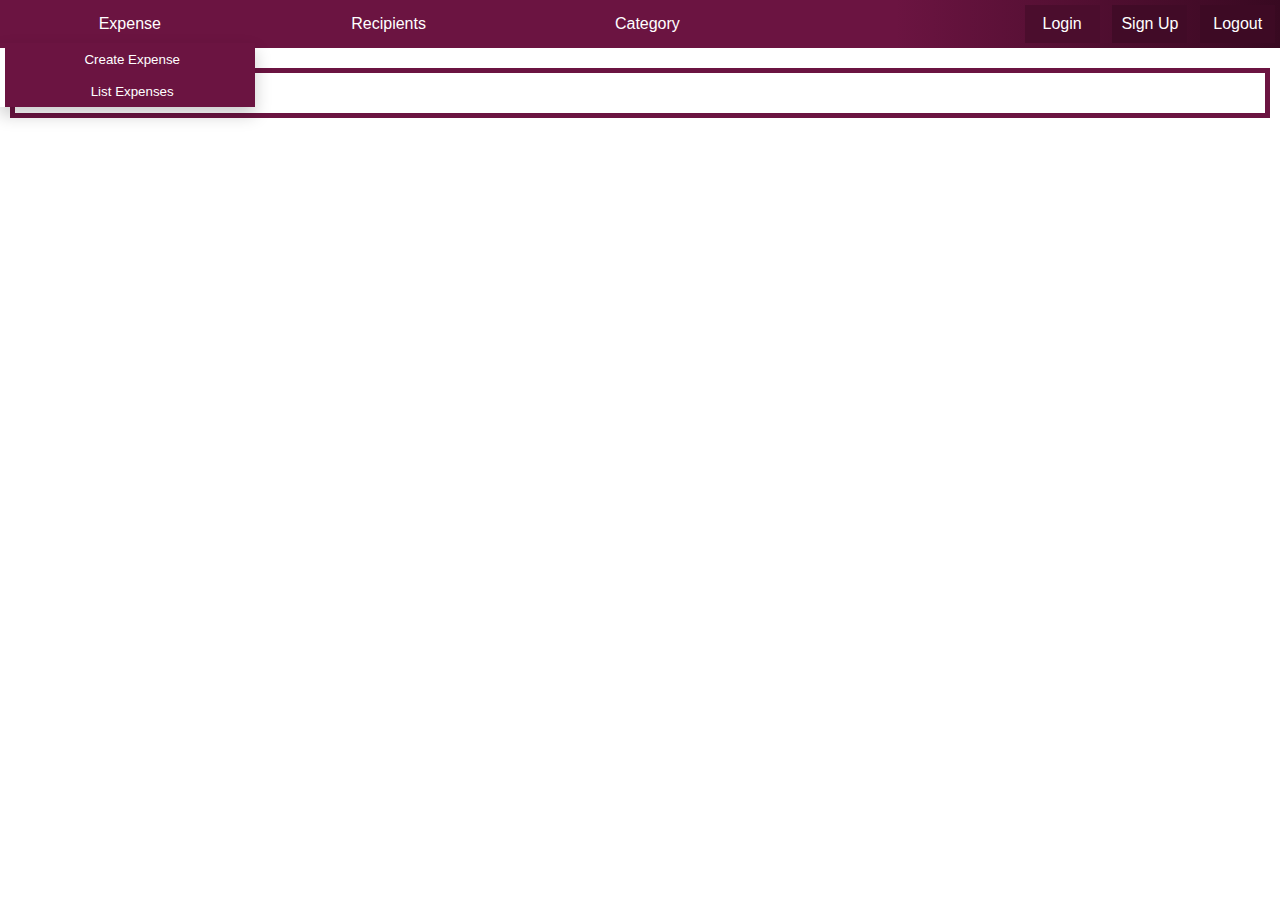
==== index.html @ 3102efbf "Fixed Form style and minor fixes such as label inputs and title." ====
<!DOCTYPE html>
<html lang="en">
<head>
    <meta charset="UTF-8">
    <meta http-equiv="X-UA-Compatible" content="IE=edge">
    <meta name="viewport" content="width=device-width, initial-scale=1.0">
    <title>Economiq</title>
    <link rel="stylesheet" href="css/Style.css">
</head>
<body>
    <header>    
        <nav class ="navbar-top">
            <div class ="wrapper-menu-buttons">
                <div class="dropdown">
                    <button class="menu-button">Expense</button>
                    <div class="dropdown-content">
                        <button id="ExpenseButton">Create Expense</button>
                        <button id="ListExpenseButton">List Expenses</button>
                    </div>
                </div>
                <div class="dropdown">
                    <button class="menu-button">Recipients</button>
                    <div class="dropdown-content">
                        <button id="CreateRecipientButton">Create Recipient</button>
                        <button id="RecipientsButton">Show Recipients</button>
                    </div>
                </div>
                <div class="dropdown">
                    <button class="menu-button">Category</button>
                    <div class="dropdown-content">
                        <button id="CategoryButton">Create Category</button>
                    </div>
                </div>
                
            </div>
            <div class="wrapper-account-related">
                <button id="LoginButton" class="AccountButtons">Login</button>
                <button id="RegisterButton" class="AccountButtons">Sign Up</button>
                <button id="LogoutButton" class="AccountButtons">Logout</button>
            </div>
        
    
        
        </nav>
    </header>
    <div id="root">

    </div>
    <div id = 'Footing'>
        
    </div>
    <script src="main.js" type="module"></script>
</body>
</html>
---- css/Style.css ----
@import "Forms.css";
@import "navbar.css"; 
#root {
  margin: 20px 10px;
  padding: 20px;
  border: 5px solid #6b1441;
  text-align: center;
  font-family: 'Montserrat', sans-serif;
}
body{
  margin:0px;
}

table {
  margin: 0 auto;
  margin: 5px 0;
}
table,th,td {
  margin: 0 auto;
  border: 1px solid;
  font-size: 1.1em;           
  font-weight: bold;
}
th,td {
  text-align: left;
  padding: 0 5px;
}
tr:nth-child(even){
  background-color: #ccc;    
}

nav {
  display: flex;
  justify-content: center;
  flex-direction: column;
}
nav button {
  cursor: pointer;
  
}

@media screen and (min-width: 800px){
  nav {
     flex-direction: row;
  }
}
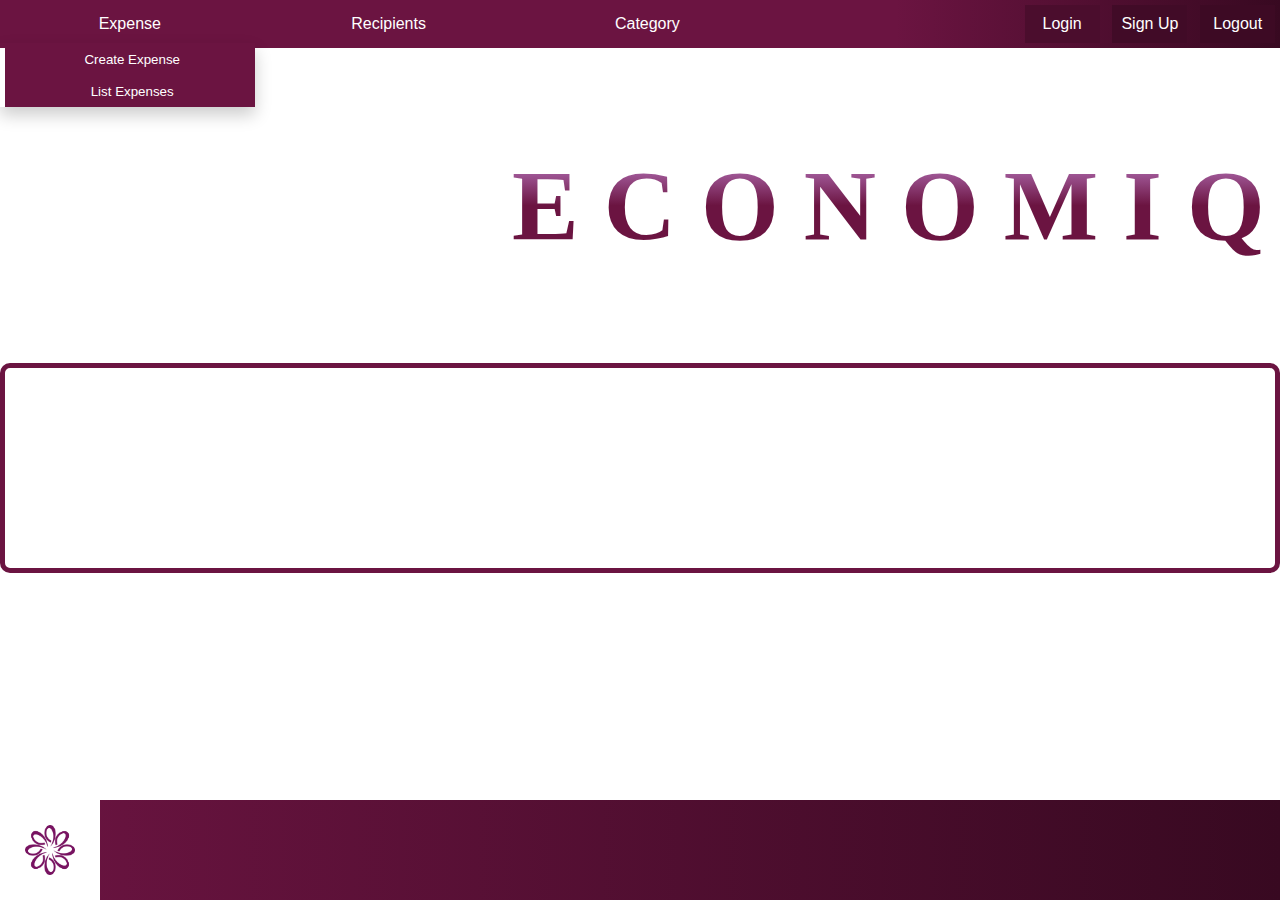
==== commit e2aa090c: "Styling for form" ====
--- a/index.html
+++ b/index.html
@@ -43,12 +43,22 @@
         
         </nav>
     </header>
+    <div class="container">
+        <div class="row">
+            <div class="col-md-12 text-center">
+                <h3 class="animate-charcter"> E c o n o m i q</h3>
+            </div>
+        </div>
+    </div>
     <div id="root">
-
     </div>
     <div id = 'Footing'>
-        
+        <footer id="footer">
+            <div class="logo">
+                <img src="css/hamtning.jpg">
+            </div>
     </div>
+    </footer>
     <script src="main.js" type="module"></script>
 </body>
 </html>
--- a/css/Style.css
+++ b/css/Style.css
@@ -1,32 +1,17 @@
 @import "Forms.css";
 @import "navbar.css"; 
+@import "Table.css"; 
+
 #root {
-  margin: 20px 10px;
-  padding: 20px;
+  padding: 100px;
   border: 5px solid #6b1441;
   text-align: center;
   font-family: 'Montserrat', sans-serif;
+  border-radius: 10px;
 }
+
 body{
   margin:0px;
-}
-
-table {
-  margin: 0 auto;
-  margin: 5px 0;
-}
-table,th,td {
-  margin: 0 auto;
-  border: 1px solid;
-  font-size: 1.1em;           
-  font-weight: bold;
-}
-th,td {
-  text-align: left;
-  padding: 0 5px;
-}
-tr:nth-child(even){
-  background-color: #ccc;    
 }
 
 nav {
@@ -34,9 +19,9 @@
   justify-content: center;
   flex-direction: column;
 }
+
 nav button {
   cursor: pointer;
-  
 }
 
 @media screen and (min-width: 800px){
@@ -45,5 +30,47 @@
   }
 }
 
+#footer {
+  position: absolute;
+  bottom: 0;
+  width: 100%;
+  height: 100px;
+  background-image: linear-gradient(to right, #6b1441 , #380921);
+}
 
+.animate-charcter
+{
+   text-transform: uppercase;
+  background-image: linear-gradient(
+    #c88bd8 0%,
+    #6b1441 50%,
+    #6b1441 100%
+  );
 
+  background-size: auto auto;
+  background-clip: border-box;
+  background-size: 200% auto;
+  color: #6b1441;
+  background-clip: text;
+  text-fill-color: transparent;
+  -webkit-background-clip: text;
+  -webkit-text-fill-color: transparent;
+  animation: textclip 3s linear infinite;
+  display: inline-block;
+      font-size: 100px;
+      font-family: Verdana;
+margin-left: 40%;
+}
+
+@keyframes textclip {
+  to {
+    background-position: 200% center;
+  }
+}
+
+img {
+  display: flex;
+  align-items: end;
+  max-width: 10%;
+ width: 100px;
+}
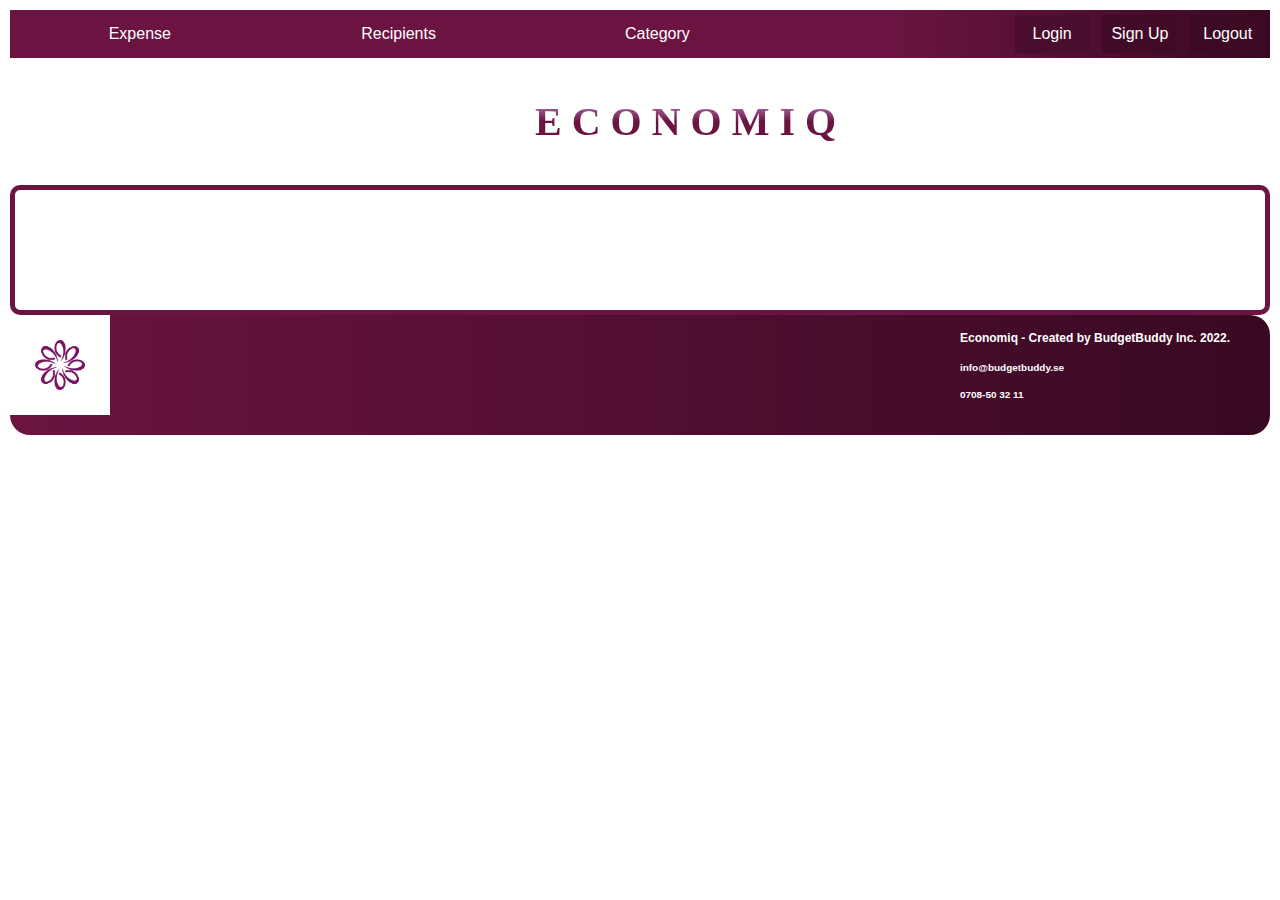
==== commit 4c72e718: "Fixed massive layout malfunction. Added footer, logo etc." ====
--- a/index.html
+++ b/index.html
@@ -52,12 +52,24 @@
     </div>
     <div id="root">
     </div>
-    <div id = 'Footing'>
+    
+
         <footer id="footer">
             <div class="logo">
+                <span class="texten">
+                  <p>  <h4>Economiq - Created by BudgetBuddy Inc. 2022.</h4>
+                   <h5>info@budgetbuddy.se</h5>
+                   <h5>0708-50 32 11</h5>
+
+
+                   </p>
+
+            </span>
                 <img src="css/hamtning.jpg">
+            
             </div>
-    </div>
+         
+  
     </footer>
     <script src="main.js" type="module"></script>
 </body>
--- a/css/Style.css
+++ b/css/Style.css
@@ -3,7 +3,7 @@
 @import "Table.css"; 
 
 #root {
-  padding: 100px;
+  padding: 60px;
   border: 5px solid #6b1441;
   text-align: center;
   font-family: 'Montserrat', sans-serif;
@@ -11,7 +11,16 @@
 }
 
 body{
-  margin:0px;
+  margin:10px;
+}
+
+.texten{
+color: white;
+font-size: 12px;
+float:right;
+font-family: 'Verdana', sans-serif;
+margin-right: 40px;
+
 }
 
 nav {
@@ -31,11 +40,21 @@
 }
 
 #footer {
-  position: absolute;
-  bottom: 0;
-  width: 100%;
-  height: 100px;
+  position:bottom;
+  bottom:100px;
+  width:100%;
+  height:120px;   /* Height of the footer */
+  border-radius: 20px;
   background-image: linear-gradient(to right, #6b1441 , #380921);
+
+}
+.logo2{
+  display: flex;
+  float: right;
+  align-items: flex-end;
+
+
+
 }
 
 .animate-charcter
@@ -47,9 +66,9 @@
     #6b1441 100%
   );
 
-  background-size: auto auto;
+  background-size: 100px;
   background-clip: border-box;
-  background-size: 200% auto;
+  background-size: 100% ;
   color: #6b1441;
   background-clip: text;
   text-fill-color: transparent;
@@ -57,9 +76,9 @@
   -webkit-text-fill-color: transparent;
   animation: textclip 3s linear infinite;
   display: inline-block;
-      font-size: 100px;
-      font-family: Verdana;
-margin-left: 40%;
+      font-size: 40px;
+      font-family: Monsterrat;
+     padding-left: 525px;
 }
 
 @keyframes textclip {
@@ -70,7 +89,9 @@
 
 img {
   display: flex;
-  align-items: end;
-  max-width: 10%;
+  max-width: 50px;
+  align-items: flex-start;
+  max-width: 50%;
  width: 100px;
+ height: 100%;
 }
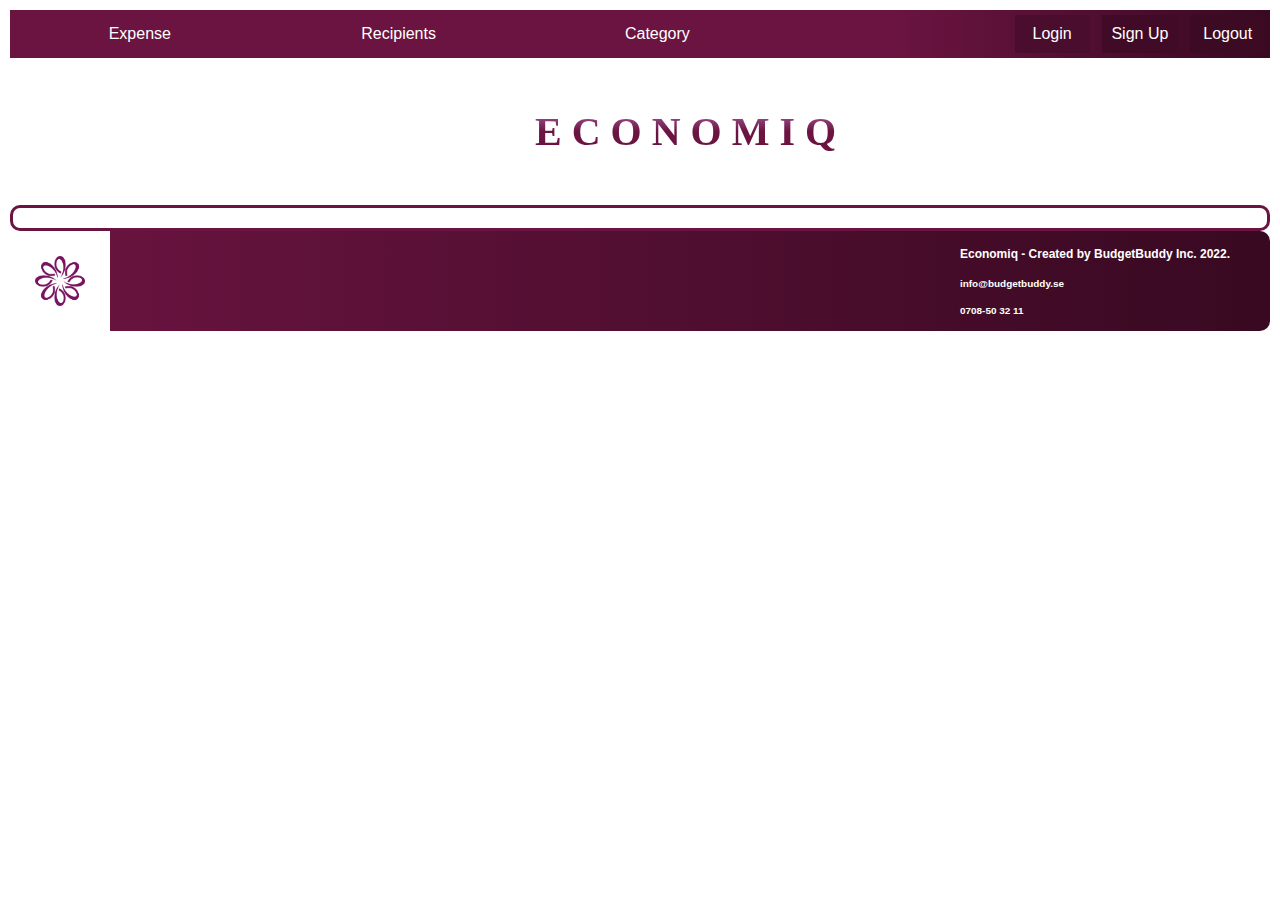
==== commit 16b74be7: "Minor changes in forms layout" ====
--- a/index.html
+++ b/index.html
@@ -45,9 +45,9 @@
     </header>
     <div class="container">
         <div class="row">
-            <div class="col-md-12 text-center">
+            
                 <h3 class="animate-charcter"> E c o n o m i q</h3>
-            </div>
+           
         </div>
     </div>
     <div id="root">
--- a/css/Style.css
+++ b/css/Style.css
@@ -3,15 +3,17 @@
 @import "Table.css"; 
 
 #root {
-  padding: 60px;
-  border: 5px solid #6b1441;
+  padding: 10px;
+  border: 3px solid #6b1441;
   text-align: center;
   font-family: 'Montserrat', sans-serif;
   border-radius: 10px;
+  
 }
 
 body{
   margin:10px;
+ 
 }
 
 .texten{
@@ -21,6 +23,11 @@
 font-family: 'Verdana', sans-serif;
 margin-right: 40px;
 
+}
+
+.row{
+
+padding: 0px;
 }
 
 nav {
@@ -43,19 +50,15 @@
   position:bottom;
   bottom:100px;
   width:100%;
-  height:120px;   /* Height of the footer */
-  border-radius: 20px;
+  height:100px;   /* Height of the footer */
+  border-radius: 10px;
   background-image: linear-gradient(to right, #6b1441 , #380921);
 
 }
-.logo2{
-  display: flex;
-  float: right;
-  align-items: flex-end;
 
 
 
-}
+
 
 .animate-charcter
 {
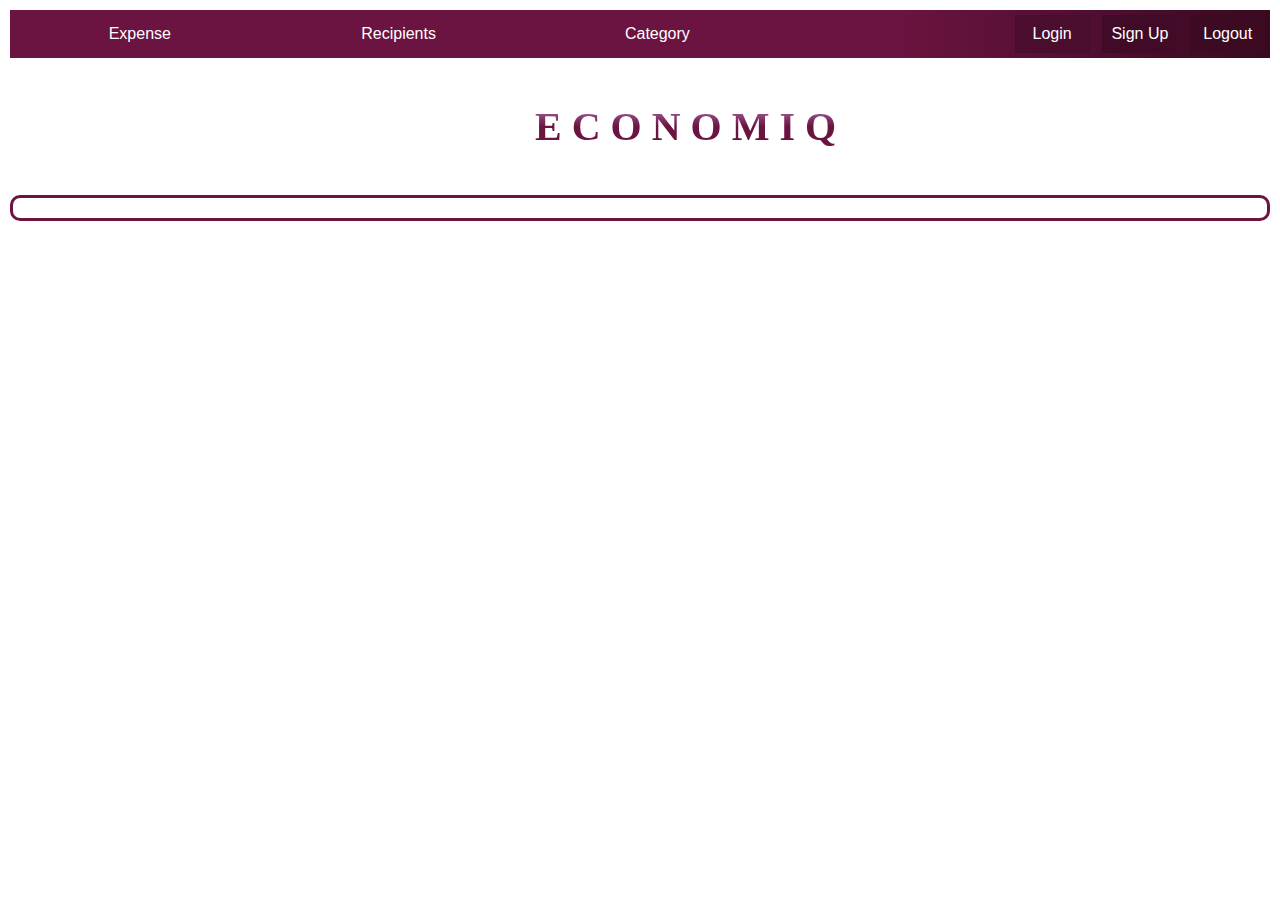
==== commit b4070b92: "Minor changes in forms layout. Removed footer." ====
--- a/index.html
+++ b/index.html
@@ -44,30 +44,28 @@
         </nav>
     </header>
     <div class="container">
-        <div class="row">
-            
+
+  
                 <h3 class="animate-charcter"> E c o n o m i q</h3>
-           
+          
         </div>
     </div>
     <div id="root">
     </div>
     
 
-        <footer id="footer">
+        <!-- <footer id="footer">
             <div class="logo">
                 <span class="texten">
-                  <p>  <h4>Economiq - Created by BudgetBuddy Inc. 2022.</h4>
+                  <p>  <h4>Economiq - Created by BudgetBuddy AB. 2022.</h4>
                    <h5>info@budgetbuddy.se</h5>
-                   <h5>0708-50 32 11</h5>
-
-
+           
                    </p>
 
             </span>
-                <img src="css/hamtning.jpg">
             
-            </div>
+            
+            </div> -->
          
   
     </footer>
--- a/css/Style.css
+++ b/css/Style.css
@@ -8,8 +8,7 @@
   text-align: center;
   font-family: 'Montserrat', sans-serif;
   border-radius: 10px;
-  
-}
+  }
 
 body{
   margin:10px;
@@ -47,19 +46,15 @@
 }
 
 #footer {
-  position:bottom;
-  bottom:100px;
-  width:100%;
-  height:100px;   /* Height of the footer */
-  border-radius: 10px;
+  position:absolute;
+  margin-top: 20px;
+  bottom:10px;
+  width:99%;
+  height:70px;   /* Height of the footer */
+  border-radius: 50px;
   background-image: linear-gradient(to right, #6b1441 , #380921);
-
+  margin-top: 0px;
 }
-
-
-
-
-
 .animate-charcter
 {
    text-transform: uppercase;
@@ -92,9 +87,9 @@
 
 img {
   display: flex;
-  max-width: 50px;
+
   align-items: flex-start;
   max-width: 50%;
  width: 100px;
- height: 100%;
+ height: 90%;
 }
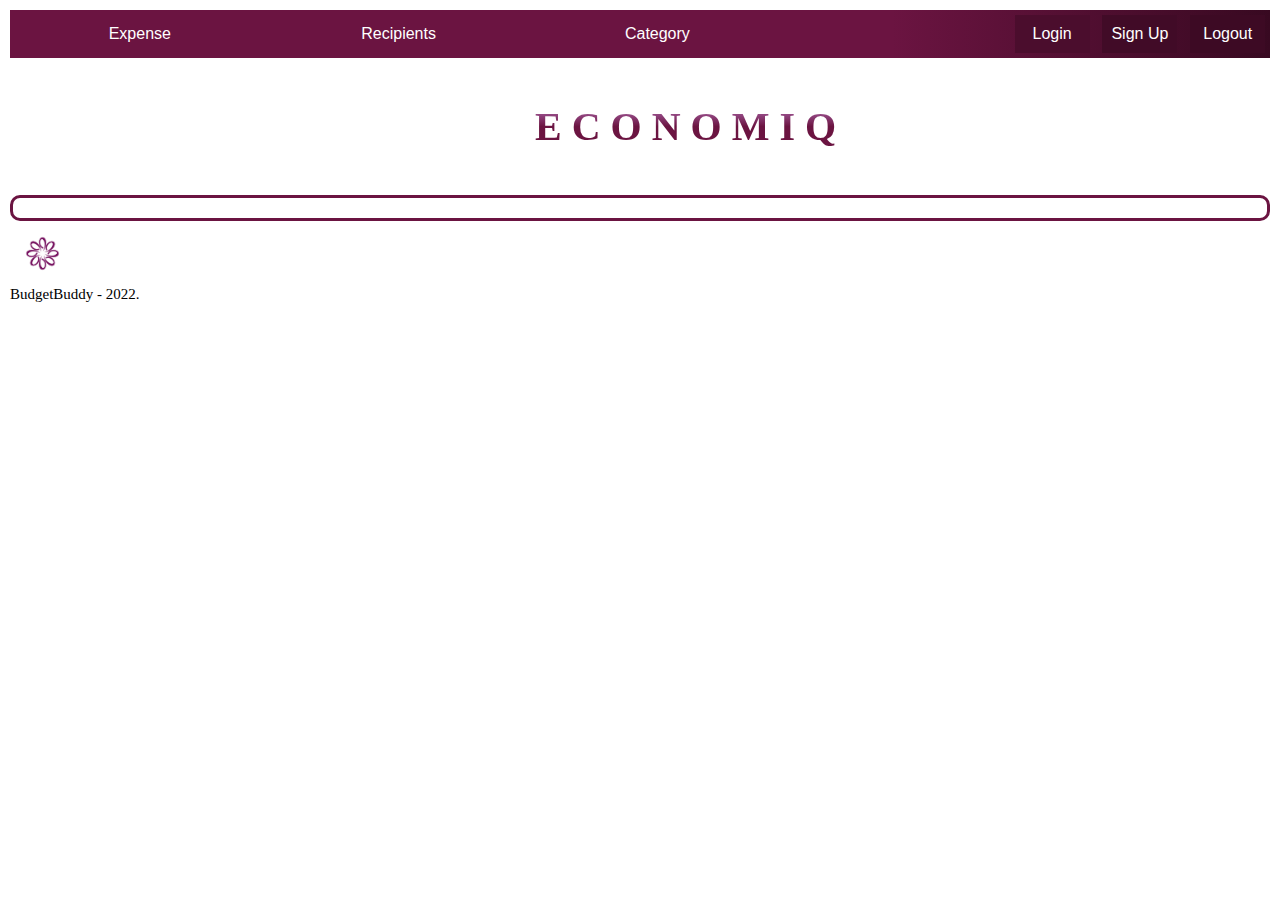
==== commit 8898e80a: "Reworked layout proportions" ====
--- a/index.html
+++ b/index.html
@@ -54,18 +54,14 @@
     </div>
     
 
-        <!-- <footer id="footer">
+        <footer id="footer">
             <div class="logo">
-                <span class="texten">
-                  <p>  <h4>Economiq - Created by BudgetBuddy AB. 2022.</h4>
-                   <h5>info@budgetbuddy.se</h5>
-           
-                   </p>
-
-            </span>
+             <img src="./css/hamtning.jpg">
+             <span class="budget">BudgetBuddy - 2022.</span>
+            </div>
             
             
-            </div> -->
+            
          
   
     </footer>
--- a/css/Style.css
+++ b/css/Style.css
@@ -8,6 +8,7 @@
   text-align: center;
   font-family: 'Montserrat', sans-serif;
   border-radius: 10px;
+
   }
 
 body{
@@ -46,14 +47,19 @@
 }
 
 #footer {
-  position:absolute;
+  display: flex;
+position: absolute;
+align-items: center;
+margin-bottom: 11px;
+  justify-content: left;
+  /* position:absolute;
   margin-top: 20px;
   bottom:10px;
   width:99%;
   height:70px;   /* Height of the footer */
-  border-radius: 50px;
+  /* border-radius: 50px;
   background-image: linear-gradient(to right, #6b1441 , #380921);
-  margin-top: 0px;
+  margin-top: 0px; */ 
 }
 .animate-charcter
 {
@@ -91,5 +97,5 @@
   align-items: flex-start;
   max-width: 50%;
  width: 100px;
- height: 90%;
+ height: 0%;
 }
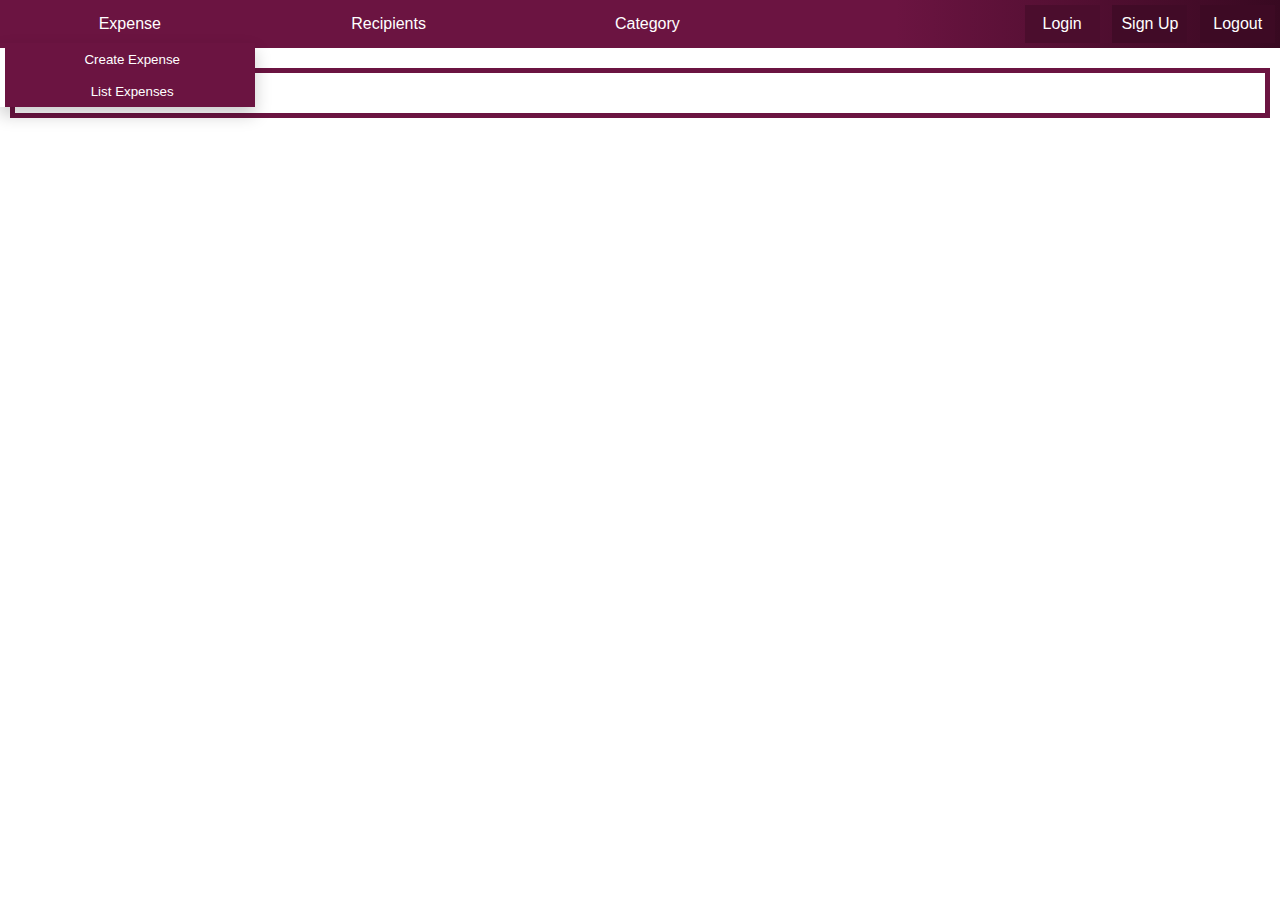
==== commit f7b5c449: "filterfunction in listexpenses" ====
--- a/index.html
+++ b/index.html
@@ -43,28 +43,14 @@
         
         </nav>
     </header>
-    <div class="container">
-
-  
-                <h3 class="animate-charcter"> E c o n o m i q</h3>
-          
-        </div>
+    <div id="root">
+    
+        
+    
     </div>
-    <div id="root">
+    <div id = 'Footing'>
+        
     </div>
-    
-
-        <footer id="footer">
-            <div class="logo">
-             <img src="./css/hamtning.jpg">
-             <span class="budget">BudgetBuddy - 2022.</span>
-            </div>
-            
-            
-            
-         
-  
-    </footer>
     <script src="main.js" type="module"></script>
 </body>
 </html>
--- a/css/Style.css
+++ b/css/Style.css
@@ -3,41 +3,25 @@
 @import "Table.css"; 
 
 #root {
-  padding: 10px;
-  border: 3px solid #6b1441;
+  margin: 20px 10px;
+  padding: 20px;
+  border: 5px solid #6b1441;
   text-align: center;
   font-family: 'Montserrat', sans-serif;
-  border-radius: 10px;
-
-  }
-
+}
 body{
-  margin:10px;
- 
+  margin:0px;
 }
 
-.texten{
-color: white;
-font-size: 12px;
-float:right;
-font-family: 'Verdana', sans-serif;
-margin-right: 40px;
-
-}
-
-.row{
-
-padding: 0px;
-}
 
 nav {
   display: flex;
   justify-content: center;
   flex-direction: column;
 }
-
 nav button {
   cursor: pointer;
+  
 }
 
 @media screen and (min-width: 800px){
@@ -46,56 +30,5 @@
   }
 }
 
-#footer {
-  display: flex;
-position: absolute;
-align-items: center;
-margin-bottom: 11px;
-  justify-content: left;
-  /* position:absolute;
-  margin-top: 20px;
-  bottom:10px;
-  width:99%;
-  height:70px;   /* Height of the footer */
-  /* border-radius: 50px;
-  background-image: linear-gradient(to right, #6b1441 , #380921);
-  margin-top: 0px; */ 
-}
-.animate-charcter
-{
-   text-transform: uppercase;
-  background-image: linear-gradient(
-    #c88bd8 0%,
-    #6b1441 50%,
-    #6b1441 100%
-  );
 
-  background-size: 100px;
-  background-clip: border-box;
-  background-size: 100% ;
-  color: #6b1441;
-  background-clip: text;
-  text-fill-color: transparent;
-  -webkit-background-clip: text;
-  -webkit-text-fill-color: transparent;
-  animation: textclip 3s linear infinite;
-  display: inline-block;
-      font-size: 40px;
-      font-family: Monsterrat;
-     padding-left: 525px;
-}
 
-@keyframes textclip {
-  to {
-    background-position: 200% center;
-  }
-}
-
-img {
-  display: flex;
-
-  align-items: flex-start;
-  max-width: 50%;
- width: 100px;
- height: 0%;
-}
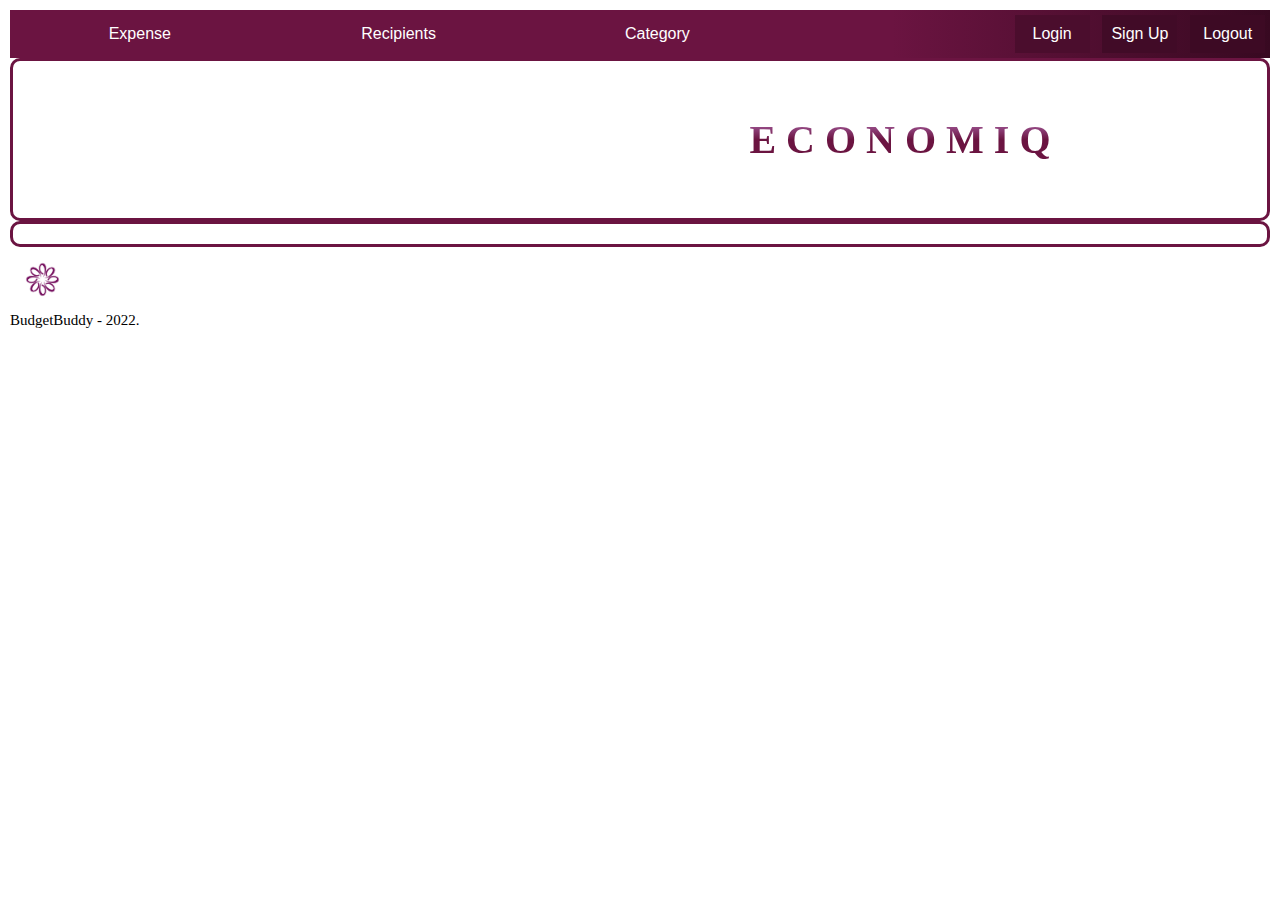
==== commit b78e28af: "Merge branch 'staging' of https://github.com/FallprojektGrupp3Orfu21/Frontend into staging" ====
--- a/index.html
+++ b/index.html
@@ -44,13 +44,28 @@
         </nav>
     </header>
     <div id="root">
+    <div class="container">
+
+  
+                <h3 class="animate-charcter"> E c o n o m i q</h3>
+          
+        </div>
+    </div>
+    <div id="root">
+    </div>
     
-        
-    
-    </div>
-    <div id = 'Footing'>
-        
-    </div>
+
+        <footer id="footer">
+            <div class="logo">
+             <img src="./css/hamtning.jpg">
+             <span class="budget">BudgetBuddy - 2022.</span>
+            </div>
+            
+            
+            
+         
+  
+    </footer>
     <script src="main.js" type="module"></script>
 </body>
 </html>
--- a/css/Style.css
+++ b/css/Style.css
@@ -3,14 +3,31 @@
 @import "Table.css"; 
 
 #root {
-  margin: 20px 10px;
-  padding: 20px;
-  border: 5px solid #6b1441;
+  padding: 10px;
+  border: 3px solid #6b1441;
   text-align: center;
   font-family: 'Montserrat', sans-serif;
+  border-radius: 10px;
+
+  }
+
+body{
+  margin:10px;
+ 
 }
-body{
-  margin:0px;
+
+.texten{
+color: white;
+font-size: 12px;
+float:right;
+font-family: 'Verdana', sans-serif;
+margin-right: 40px;
+
+}
+
+.row{
+
+padding: 0px;
 }
 
 
@@ -19,9 +36,9 @@
   justify-content: center;
   flex-direction: column;
 }
+
 nav button {
   cursor: pointer;
-  
 }
 
 @media screen and (min-width: 800px){
@@ -30,5 +47,56 @@
   }
 }
 
+#footer {
+  display: flex;
+position: absolute;
+align-items: center;
+margin-bottom: 11px;
+  justify-content: left;
+  /* position:absolute;
+  margin-top: 20px;
+  bottom:10px;
+  width:99%;
+  height:70px;   /* Height of the footer */
+  /* border-radius: 50px;
+  background-image: linear-gradient(to right, #6b1441 , #380921);
+  margin-top: 0px; */ 
+}
+.animate-charcter
+{
+   text-transform: uppercase;
+  background-image: linear-gradient(
+    #c88bd8 0%,
+    #6b1441 50%,
+    #6b1441 100%
+  );
 
+  background-size: 100px;
+  background-clip: border-box;
+  background-size: 100% ;
+  color: #6b1441;
+  background-clip: text;
+  text-fill-color: transparent;
+  -webkit-background-clip: text;
+  -webkit-text-fill-color: transparent;
+  animation: textclip 3s linear infinite;
+  display: inline-block;
+      font-size: 40px;
+      font-family: Monsterrat;
+     padding-left: 525px;
+}
 
+@keyframes textclip {
+  to {
+    background-position: 200% center;
+  }
+}
+
+img {
+  display: flex;
+
+  align-items: flex-start;
+  max-width: 50%;
+ width: 100px;
+ height: 0%;
+}
